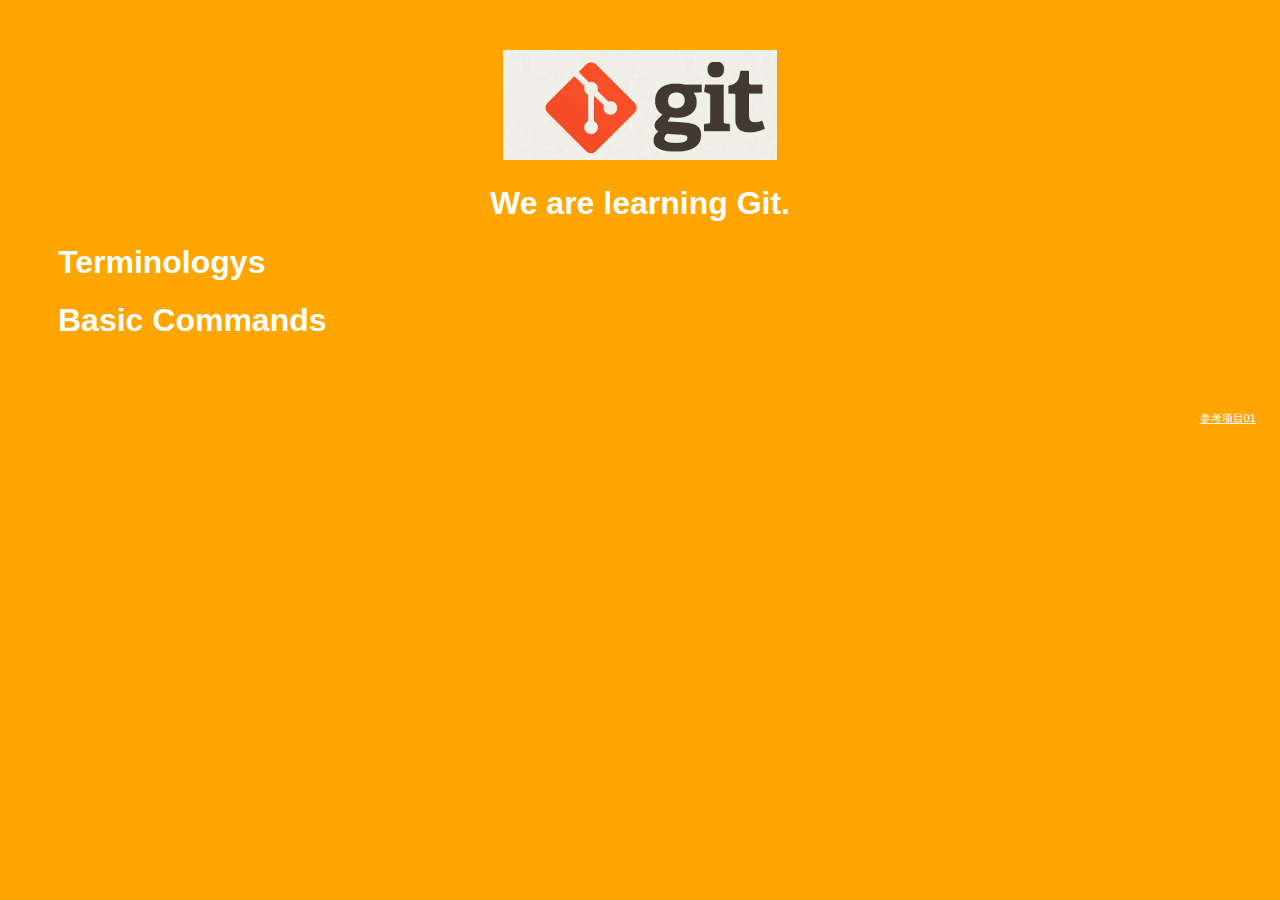
==== index.html @ 5c647a71 "Create a complete Web page" ====
<!DOCTYPE html>
<html>
<head>
    <title>Git Demo</title>
    <link rel="stylesheet" type="text/css" href="styles/style.css">
</head>
<body>
    <header>
        <img id="header-img" src="images/git-logo.png">
        <h1 id='header-words'>We are learning Git.</h1> 
    </header>

    <section>
        <div class="accordion"><h1>Terminologys</h1></div>
            <div class="panel">
                <ol>
                    <li></li>
                    <li></li>
                    <li></li>
                    <li></li>
                    <li></li>
                    <li></li>
                    <li></li>
                    <li></li>
                    <li></li>
                    <li></li>
                </ol>     
            </div>
        <div class="accordion"><h1>Basic Commands</h1></div>
            <div class="panel">
                <ol>
                    <li></li>
                    <li></li>
                    <li></li>
                    <li></li>
                    <li></li>
                    <li></li>
                    <li></li>
                    <li></li>
                    <li></li>
                    <li></li>
                </ol>
            </div>
        </div>
    </section>
   
    <footer>
        <p>
            <a href="https://github.com/TTN-js/unforGITtable">参考项目01</a> 
        </p>
    </footer>

    <script src="js/script.js"></script> 
</body>
</html>
---- styles/style.css ----
body{
  background-color: orange;
  font-family: 'Monaco', sans-serif;
  color: white;
}

body a{
  color: white;
}

header{
  text-align: center;
  margin-top: 50px;
}

h3{
  color: red;
}

header-img{
  width: 400px;
}

header-words{
  line-height: 10px;
  font-size: 50px;
  font-family: 'Monaco', sans-serif;
  margin-bottom: 75px;
}

section{
  padding: 0 50px 0px 50px;
  text-align: left;
}

div.accordion {
  cursor: pointer;
  border: none;
  outline: none;
}

div.accordion.active, div.accordion:hover {
  background-color: white;
  color: #1D2031;
}

div.panel {
  padding: 0 18px 0 0;
  display: none;
}
footer{
  right: 0;
  bottom: 0;
  position: relative;
  padding: 10px 1rem 10px 0;
  margin-top: 50px;
  font-size: 0.7em;
  text-align: right;
}
footer p{
  margin-bottom: 0;
}
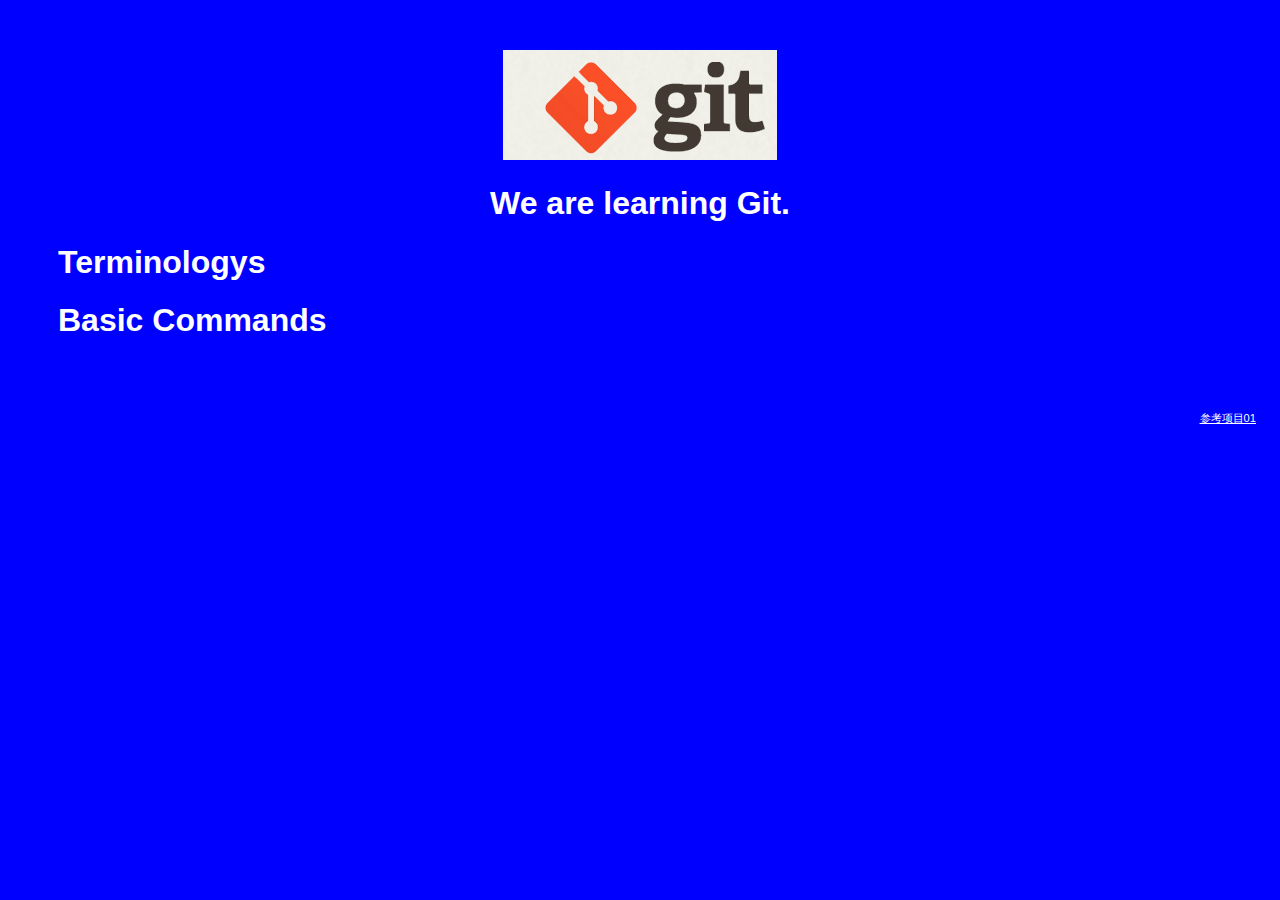
==== commit b358bcc0: "add index.html" ====
--- a/index.html
+++ b/index.html
@@ -14,10 +14,10 @@
         <div class="accordion"><h1>Terminologys</h1></div>
             <div class="panel">
                 <ol>
-                    <li></li>
-                    <li></li>
-                    <li></li>
-                    <li></li>
+                    <li>git add filename</li>
+                    <li>git status</li>
+                    <li>git diff --cached</li>
+                    <li>git diff</li>
                     <li></li>
                     <li></li>
                     <li></li>
--- a/styles/style.css
+++ b/styles/style.css
@@ -1,5 +1,5 @@
 body{
-  background-color: orange;
+  background-color: blue;
   font-family: 'Monaco', sans-serif;
   color: white;
 }
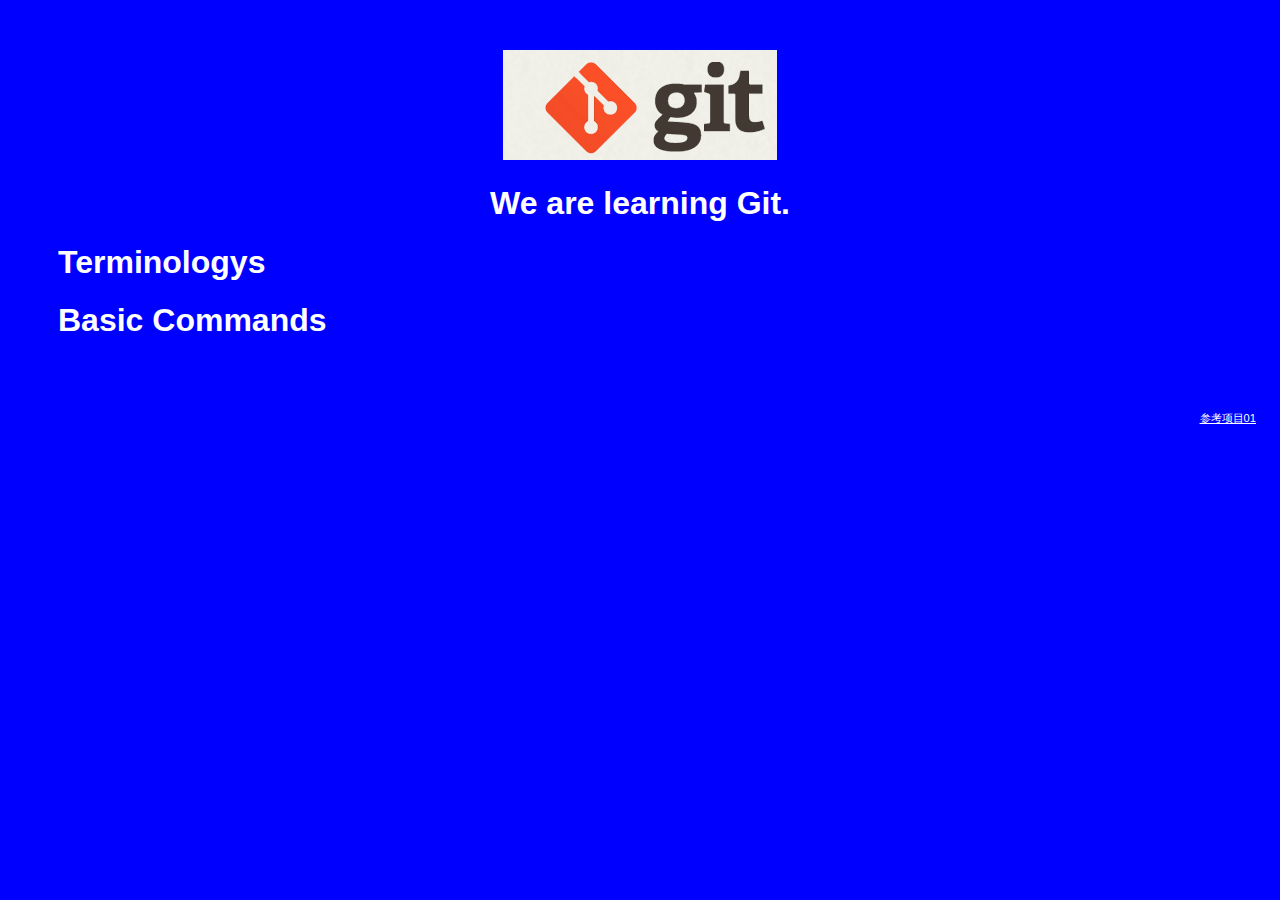
==== commit 6d9fdc40: "Add git config and add commands in index" ====
--- a/index.html
+++ b/index.html
@@ -14,10 +14,10 @@
         <div class="accordion"><h1>Terminologys</h1></div>
             <div class="panel">
                 <ol>
-                    <li>git add filename</li>
-                    <li>git status</li>
-                    <li>git diff --cached</li>
-                    <li>git diff</li>
+                    <li>/li>
+                    <li></li>
+                    <li></li>
+                    <li></li>
                     <li></li>
                     <li></li>
                     <li></li>
@@ -29,8 +29,8 @@
         <div class="accordion"><h1>Basic Commands</h1></div>
             <div class="panel">
                 <ol>
-                    <li></li>
-                    <li></li>
+                    <li>config</li>
+                    <li>add</li>
                     <li></li>
                     <li></li>
                     <li></li>
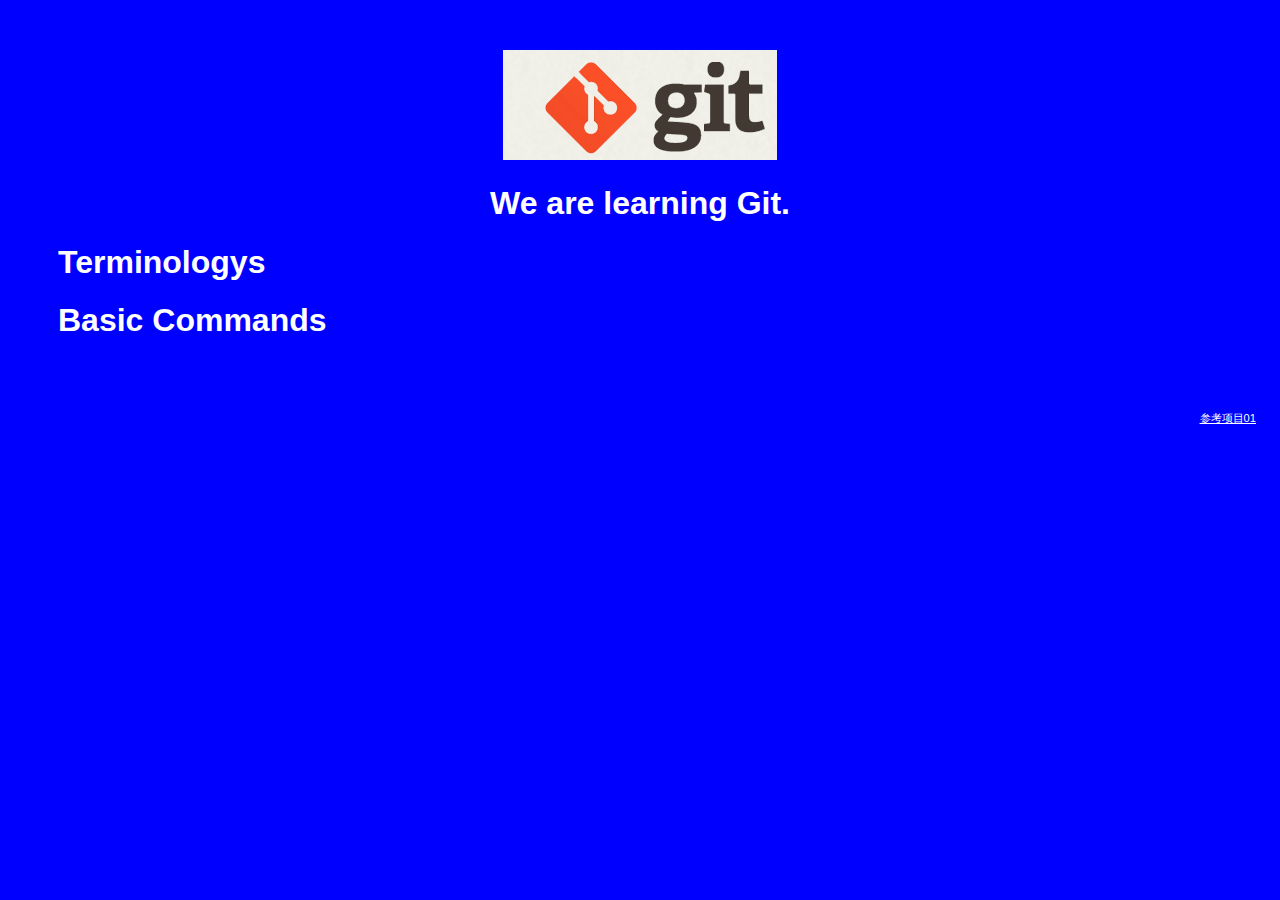
==== commit 0dab3540: "Add fetch in index.html" ====
--- a/index.html
+++ b/index.html
@@ -31,7 +31,7 @@
                 <ol>
                     <li>config</li>
                     <li>add</li>
-                    <li></li>
+                    <li><fetch/li>
                     <li></li>
                     <li></li>
                     <li></li>
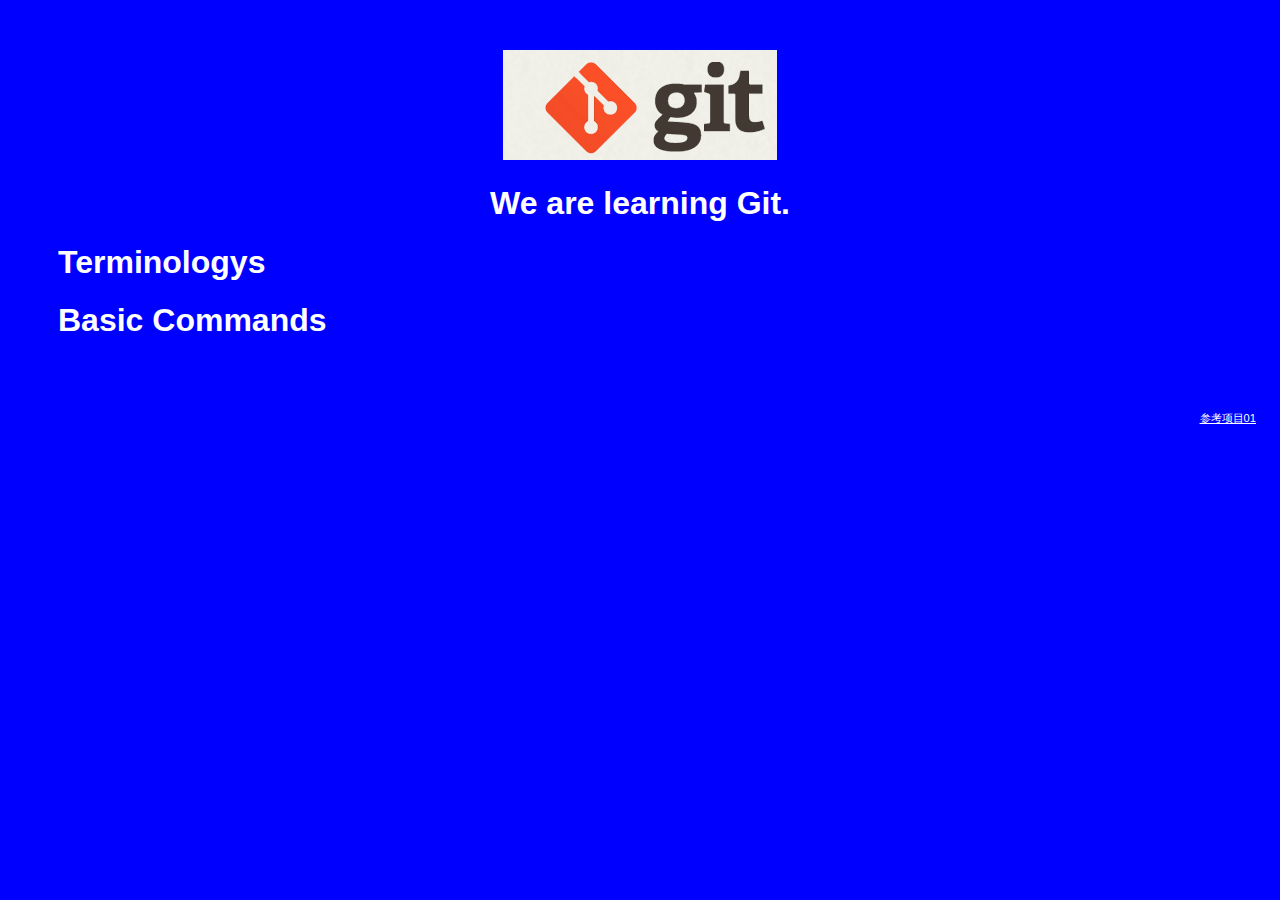
==== commit d9d71761: "fix_conflict" ====
--- a/index.html
+++ b/index.html
@@ -14,12 +14,12 @@
         <div class="accordion"><h1>Terminologys</h1></div>
             <div class="panel">
                 <ol>
-                    <li>/li>
-                    <li></li>
-                    <li></li>
-                    <li></li>
-                    <li></li>
-                    <li></li>
+                    <li>git config</li>
+                    <li>git log graph</li>
+                    <li>git add</li>
+                    <li>git commit</li>
+                    <li>git diff -cahched</li>
+                    <li>git diff</li>
                     <li></li>
                     <li></li>
                     <li></li>
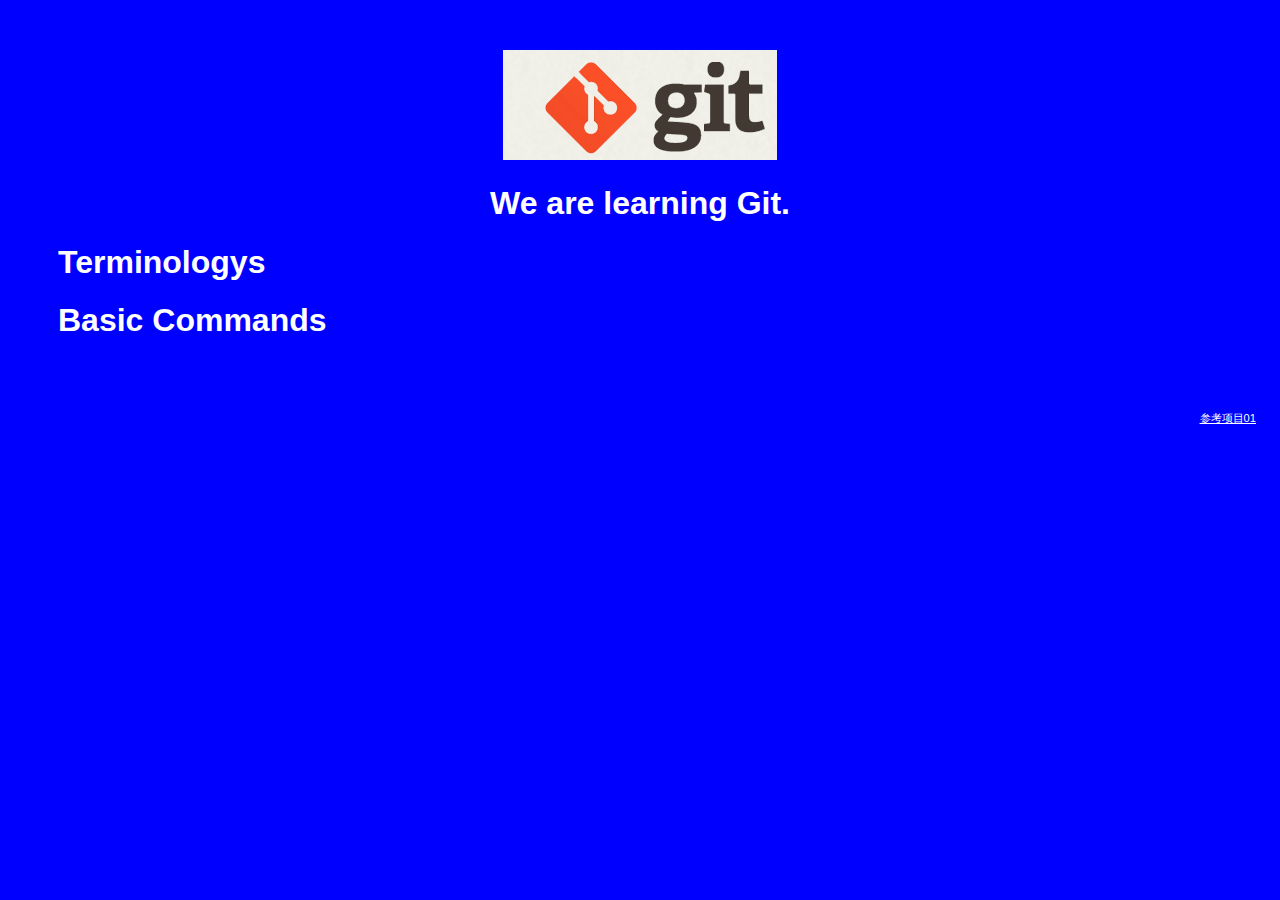
==== commit a649aaee: "Add in index" ====
--- a/index.html
+++ b/index.html
@@ -29,9 +29,9 @@
         <div class="accordion"><h1>Basic Commands</h1></div>
             <div class="panel">
                 <ol>
-                    <li>config</li>
-                    <li>add</li>
-                    <li><fetch/li>
+                    <li>barn 牲畜棚 仓储</li>
+                    <li>clerk 店员 职员</li>
+                    <li>enormous 巨大的</li>
                     <li></li>
                     <li></li>
                     <li></li>
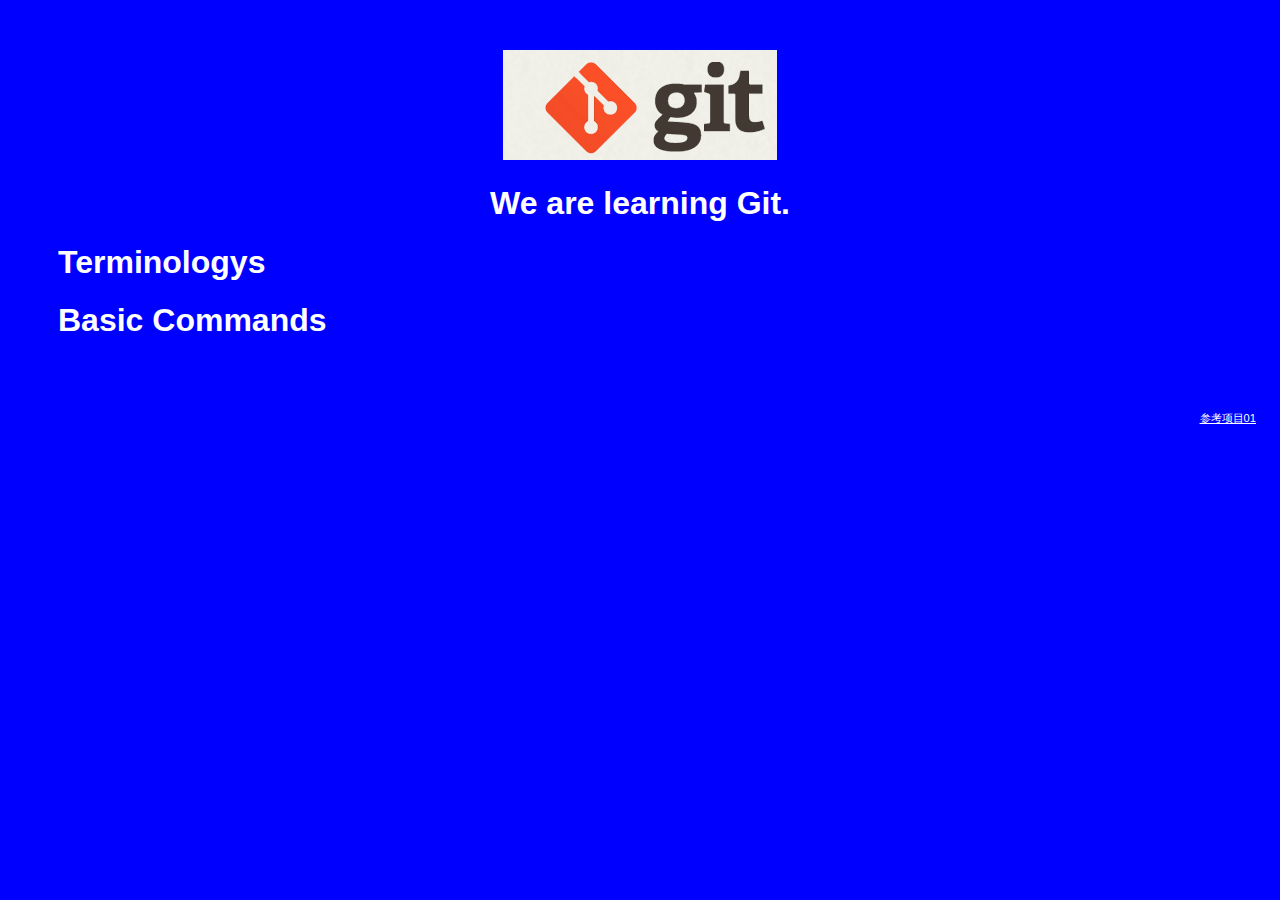
==== commit 9d046a22: "Resolved conflict bu hand with 4 git commands" ====
--- a/index.html
+++ b/index.html
@@ -32,6 +32,8 @@
                     <li>barn 牲畜棚 仓储</li>
                     <li>clerk 店员 职员</li>
                     <li>enormous 巨大的</li>
+                    <li>cinflict 冲突</li>
+                    <li>biological 生物学的</li>
                     <li></li>
                     <li></li>
                     <li></li>
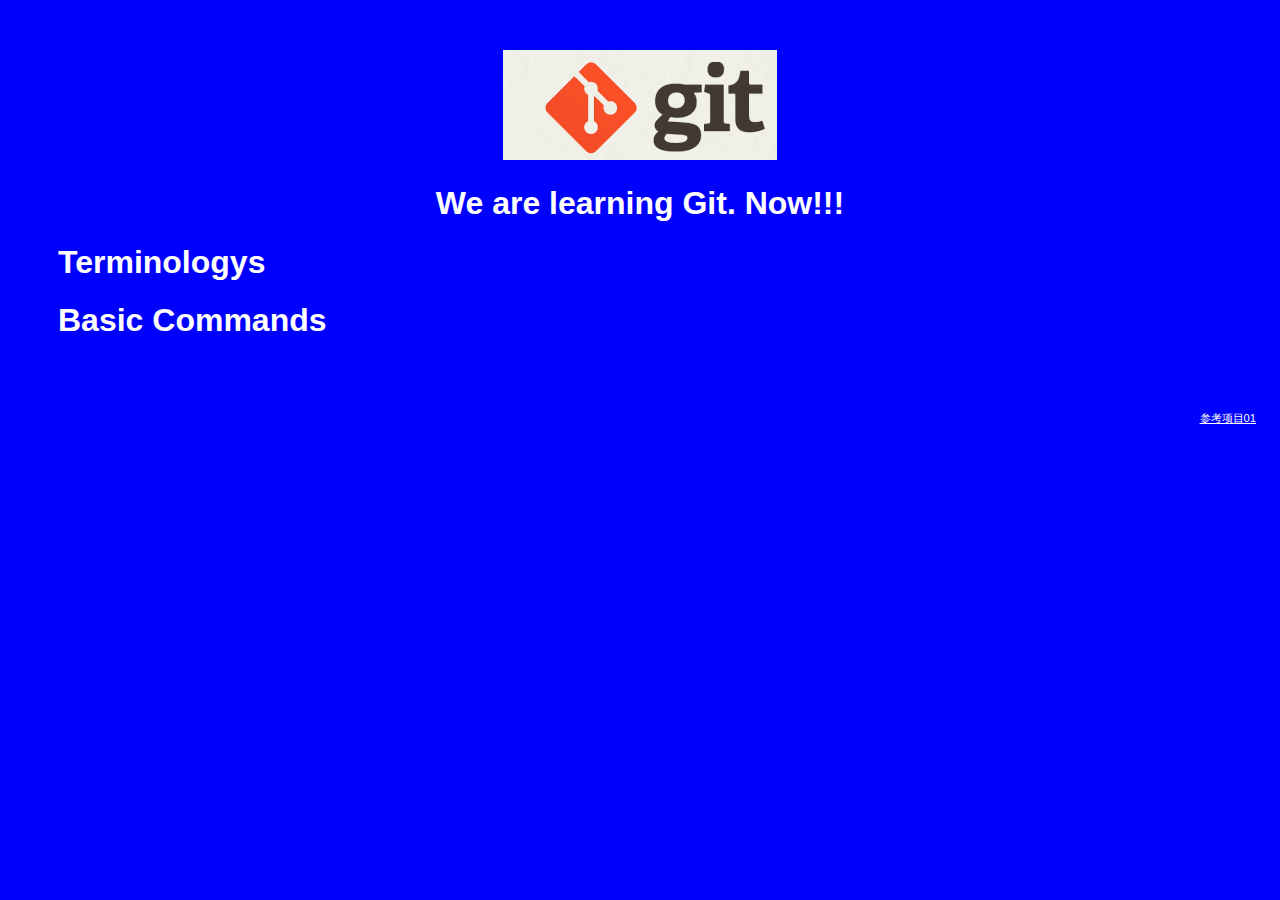
==== commit 2427d110: "Improve index head" ====
--- a/index.html
+++ b/index.html
@@ -7,7 +7,7 @@
 <body>
     <header>
         <img id="header-img" src="images/git-logo.png">
-        <h1 id='header-words'>We are learning Git.</h1> 
+        <h1 id='header-words'>We are learning Git. Now!!!</h1> 
     </header>
 
     <section>
